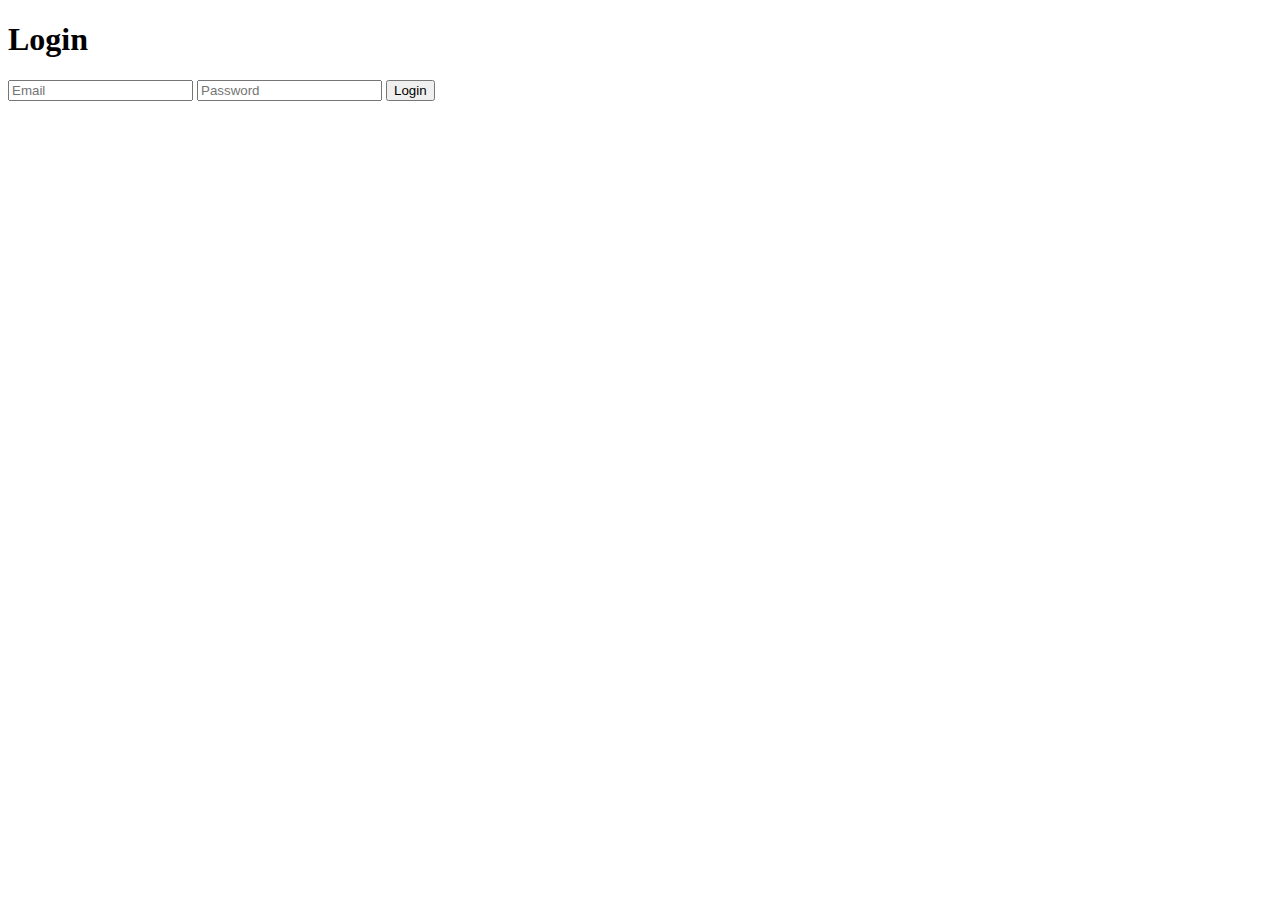
==== templates/login.html @ 5a27116b "sgFWEFERFE" ====
<!DOCTYPE html>
<html>
<head>
    <title>Login</title>
</head>
<body>
    <h1>Login</h1>
    <form method="POST">
        <input type="text" name="email" placeholder="Email" required>
        <input type="password" name="password" placeholder="Password" required>
        <button type="submit">Login</button>
    </form>
</body>
</html>
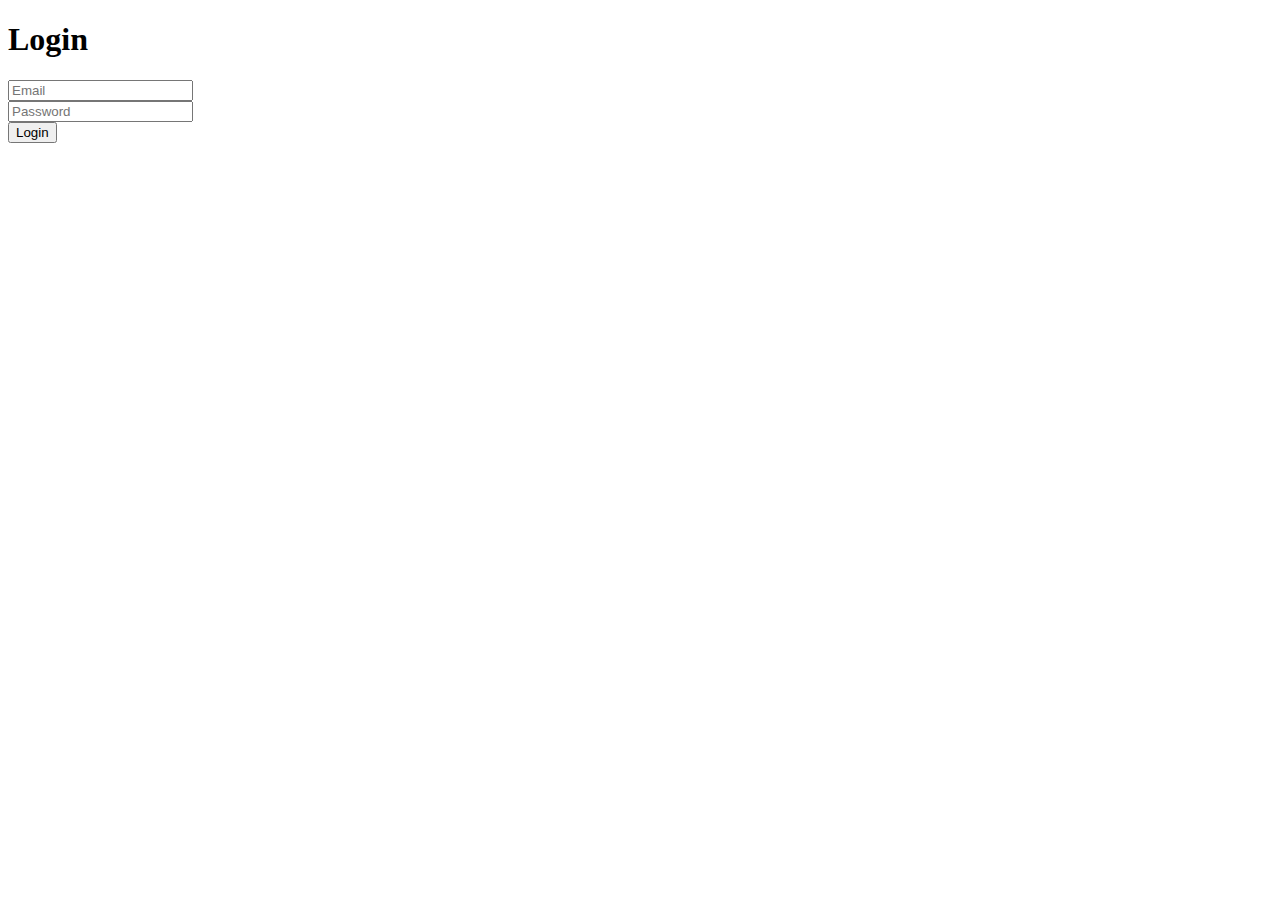
==== commit f4697e0e: "djvduhfiyh" ====
--- a/templates/login.html
+++ b/templates/login.html
@@ -6,8 +6,8 @@
 <body>
     <h1>Login</h1>
     <form method="POST">
-        <input type="text" name="email" placeholder="Email" required>
-        <input type="password" name="password" placeholder="Password" required>
+        <input type="text" name="email" placeholder="Email" required><br>
+        <input type="password" name="password" placeholder="Password" required><br>
         <button type="submit">Login</button>
     </form>
 </body>
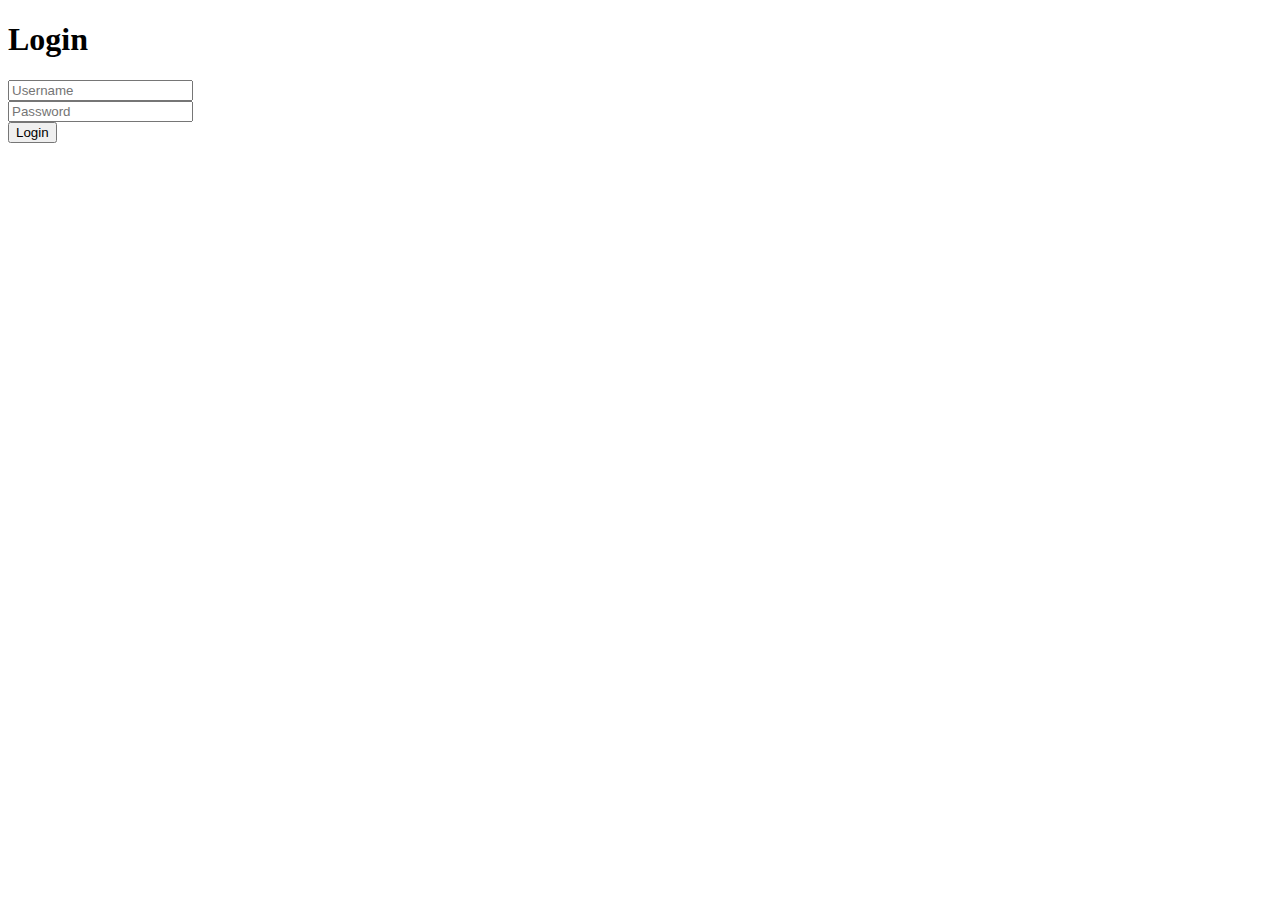
==== commit b94b1417: "gjgjgchtnh" ====
--- a/templates/login.html
+++ b/templates/login.html
@@ -6,7 +6,7 @@
 <body>
     <h1>Login</h1>
     <form method="POST">
-        <input type="text" name="email" placeholder="Email" required><br>
+        <input type="text" name="username" placeholder="Username" required><br>
         <input type="password" name="password" placeholder="Password" required><br>
         <button type="submit">Login</button>
     </form>
